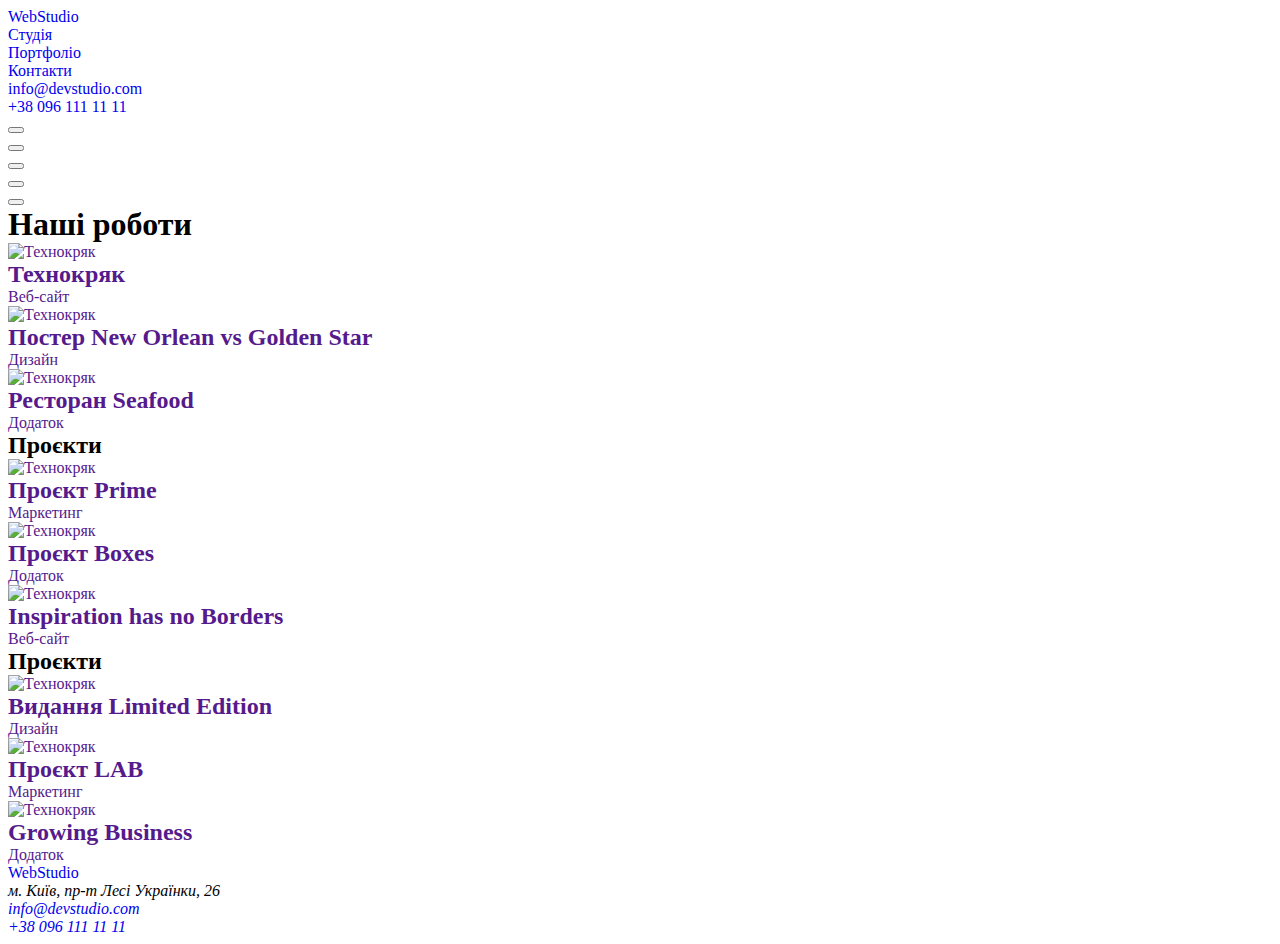
==== portfolio.html @ 75eb507a "add markup" ====
<!DOCTYPE html>
<html lang="en">
<head>
    <meta charset="UTF-8">
    <meta name="viewport" content="width=device-width, initial-scale=1.0">
    <title>Document</title>
    <link rel="stylesheet" href="./css/normalise.css">
</head>
<body>
    <header>
            
        <a href="./index.html">WebStudio</a>
    
    <nav>
        <ul>
            <li><a href="./index.html">Студія</a></li>
            <li><a href="./portfolio.html">Портфоліо</a></li>
            <li><a href="#">Контакти</a></li>
        
        
        <ul>
            <li><a href="mailto:info@devstudio.com">info@devstudio.com</a></li>
            <li><a href="tel:+380961111111">+38 096 111 11 11</a></li>
        
    </nav>
    </header>
    <main>
        <section>
            
    <ul> <li><button type="button"></button></li> </ul> 
    <ul> <li><button type="button"></button> </li> </ul>
    <ul> <li><button type="button"></button> </li> </ul>
    <ul> <li><button type="button"></button> </li> </ul>
    <ul> <li><button type="button"></button> </li> </ul>
    
        
            <h1>Наші роботи</h1>
            
                
                <ul>
                    <li><a href=""></li>
                    <li><img src="./img/laptop.png" alt="Технокряк" width="370"></li>
                    <li><h2>Технокряк</h2></li>
                    <li><p>Веб-сайт</p></li>
                </a>
                </ul>

            
                
                <ul>
                    <li><a href=""></li>
                    <li><img src="./img/basketboll.png" alt="Технокряк" width="370"></li>
                    <li><h2>Постер New Orlean vs Golden Star</h2></li>
                    <li><p>Дизайн</p></li>
                </a>
                </ul>

            
                <ul>
                    <li><a href=""></li>
                    <li><img src="./img/shark.png" alt="Технокряк" width="370"></li>
                    <li><h2>Ресторан Seafood</h2></li>
                    <li><p>Додаток</p></li>
                </a>
                </ul>
            
            
        
            <h2>Проєкти</h2>
            
                
                <ul>
                    <li><a href=""></li>
                    <li><img src="./img/headphone.png" alt="Технокряк" width="370"></li>
                    <li><h2>Проєкт Prime</h2></li>
                    <li><p>Маркетинг</p></li>
                </a>
                </ul>

            
                
                <ul>
                    <li><a href=""></li>
                    <li><img src="./img/box.png" alt="Технокряк" width="370"></li>
                    <li><h2>Проєкт Boxes</h2></li>
                    <li><p>Додаток</p></li>
                </a>
                </ul>
            
                
                <ul>
                    <li><a href=""></li>
                    <li><img src="./img/pk.png" alt="Технокряк" width="370"></li>
                    <li><h2>Inspiration has no Borders</h2></li>
                    <li><p>Веб-сайт</p></li>
                </a>
                </ul>
            
            
        
            <h2>Проєкти</h2>
            
                
                <ul>
                <li><a href=""></li>
                    <li><img src="./img/hair.png" alt="Технокряк" width="370"></li>
                    <li><h2>Видання Limited Edition</h2></li>
                    <li><p>Дизайн</p></li>
                </a>
                </ul>
                
                <ul>
                    <li><a href=""></li>
                    <li><img src="./img/label.png" alt="Технокряк" width="370"></li>
                    <li><h2>Проєкт LAB</h2></li>
                    <li><p>Маркетинг</p></li>
                </a>
                </ul>
            
                
                <ul>
                    <li><a href=""></li>
                    <li><img src="./img/laptop2.png" alt="Технокряк" width="370"></li>
                    <li><h2>Growing Business</h2></li>
                    <li><p>Додаток</p></li>
                </a>
                </ul>
            
        </section>
    </main>
    <footer>
        <li><a href="./index.html">WebStudio</a></li>
    <address>    
    <ul>   
        <li><p>м. Київ, пр-т Лесі Українки, 26</p></li>
        <li><a href="mailto:info@devstudio.com" >info@devstudio.com</a></li>
        <li><a href="tel:+380961111111">+38 096 111 11 11</a></li>
    </ul>
    </address>
    </footer>
</head>
   
</body>
</html>
---- css/normalise.css ----
*,
*::before,
*::after {
  box-sizing: border-box;
}
p,
h1,
h2,
h3,
h4,
h5,
h6 {
  margin: 0;
  padding: 0;
}
ul,
ol {
  margin: 0;
  padding: 0;
  list-style: none;
}
img {
  display: inline-block;
  max-width: 100%;
  height: auto;
}
a {
  text-decoration: none;
}
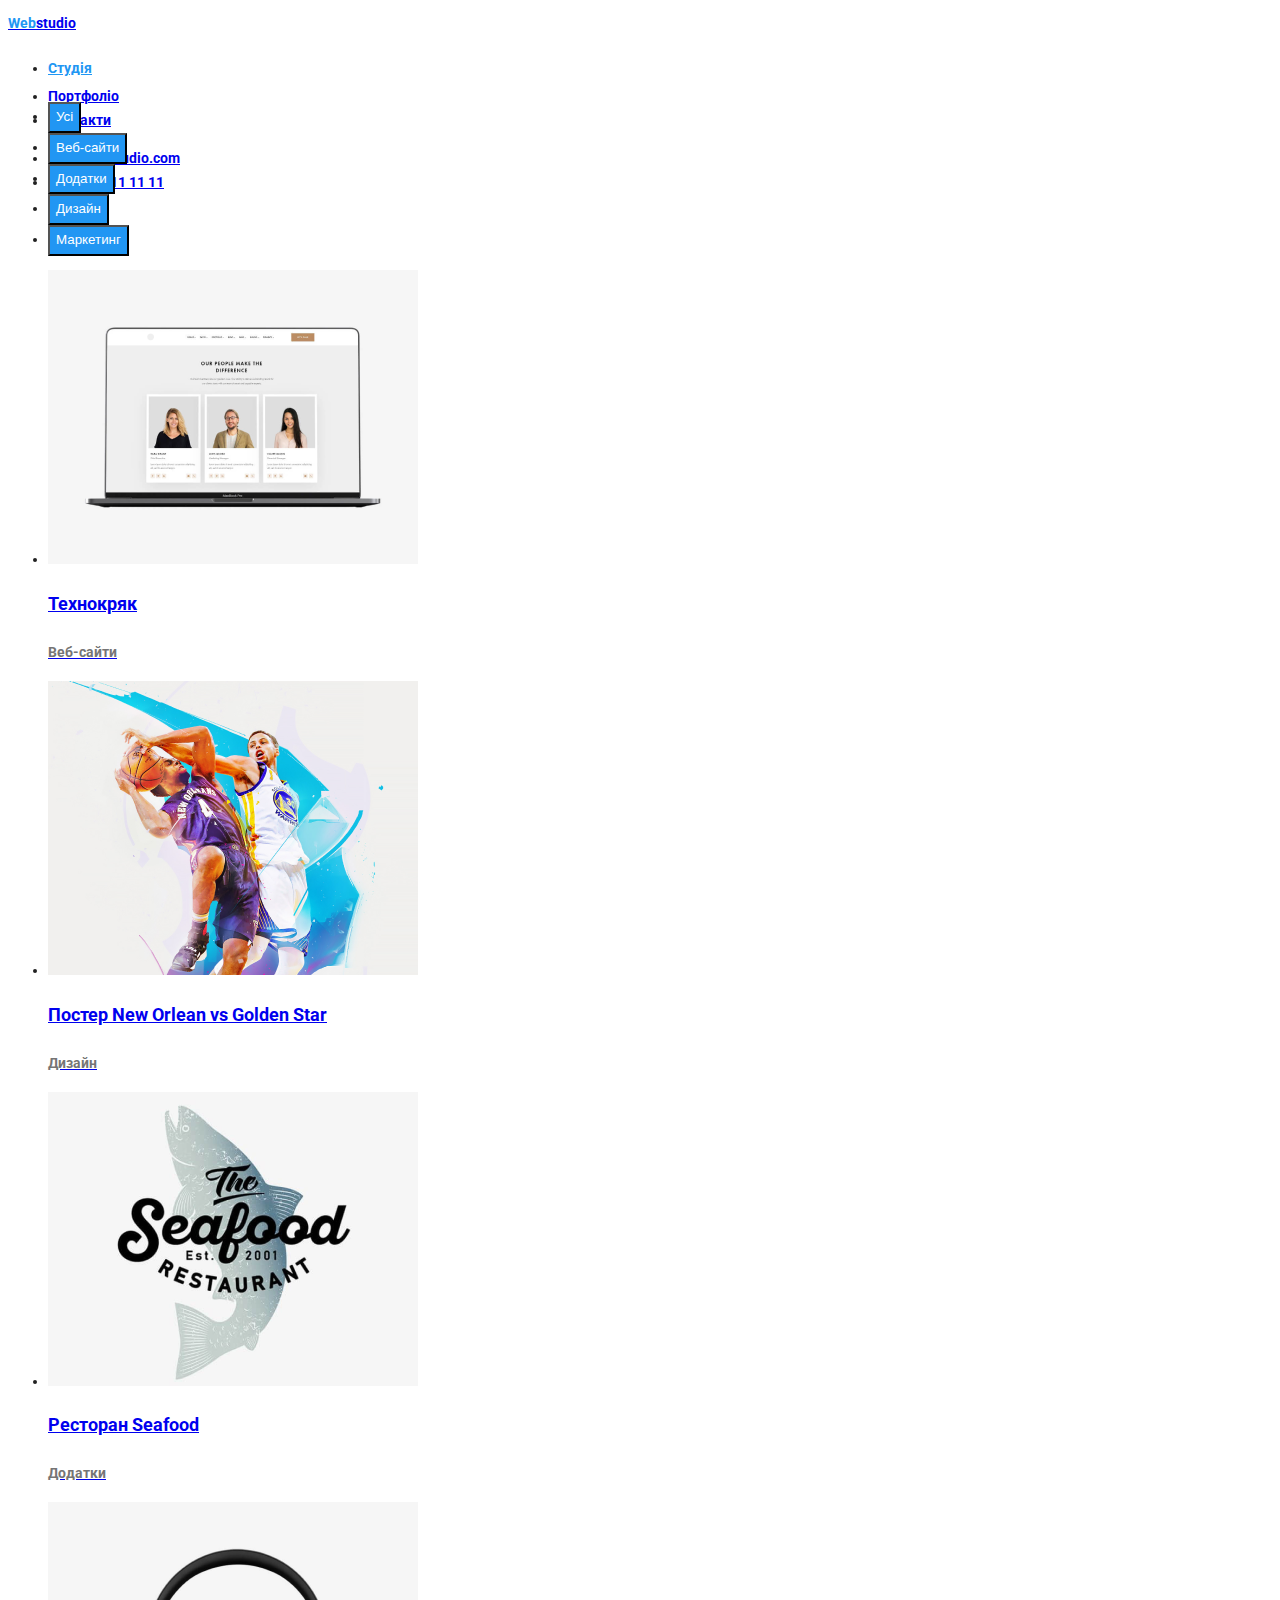
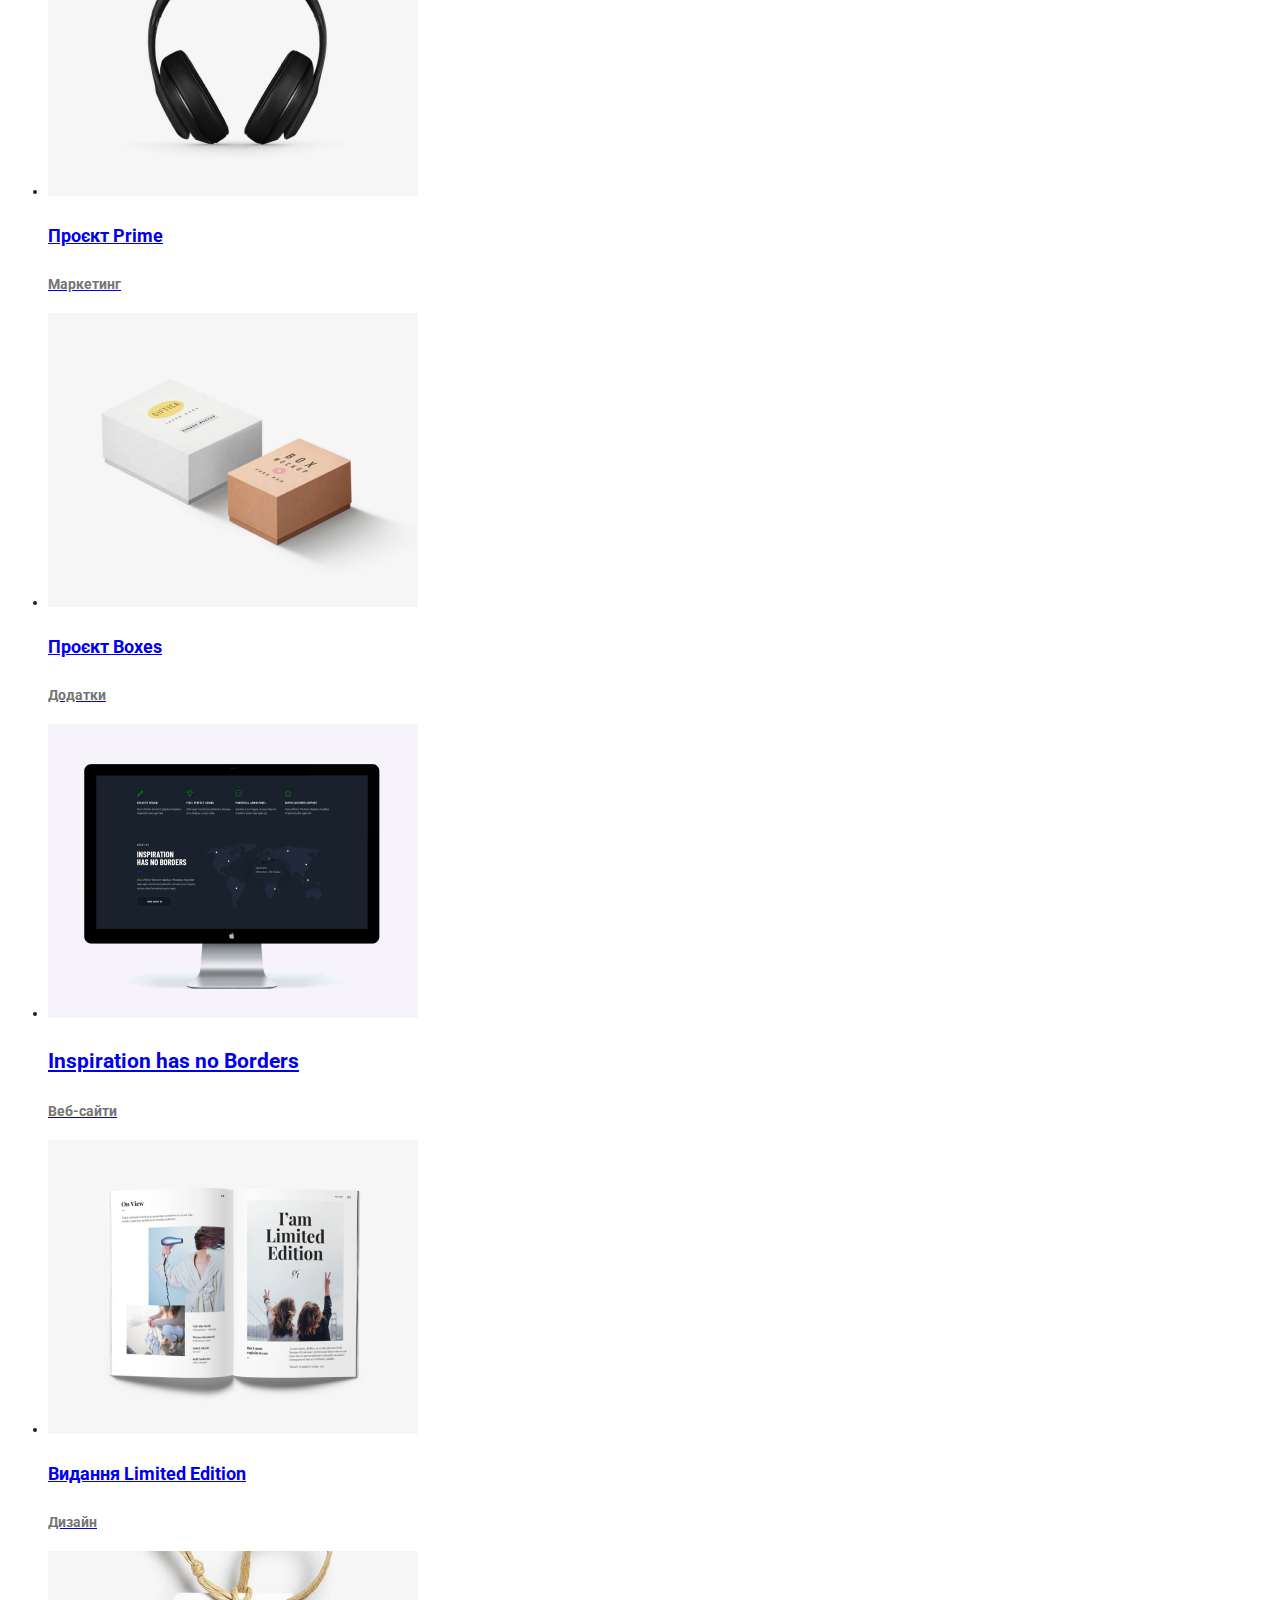
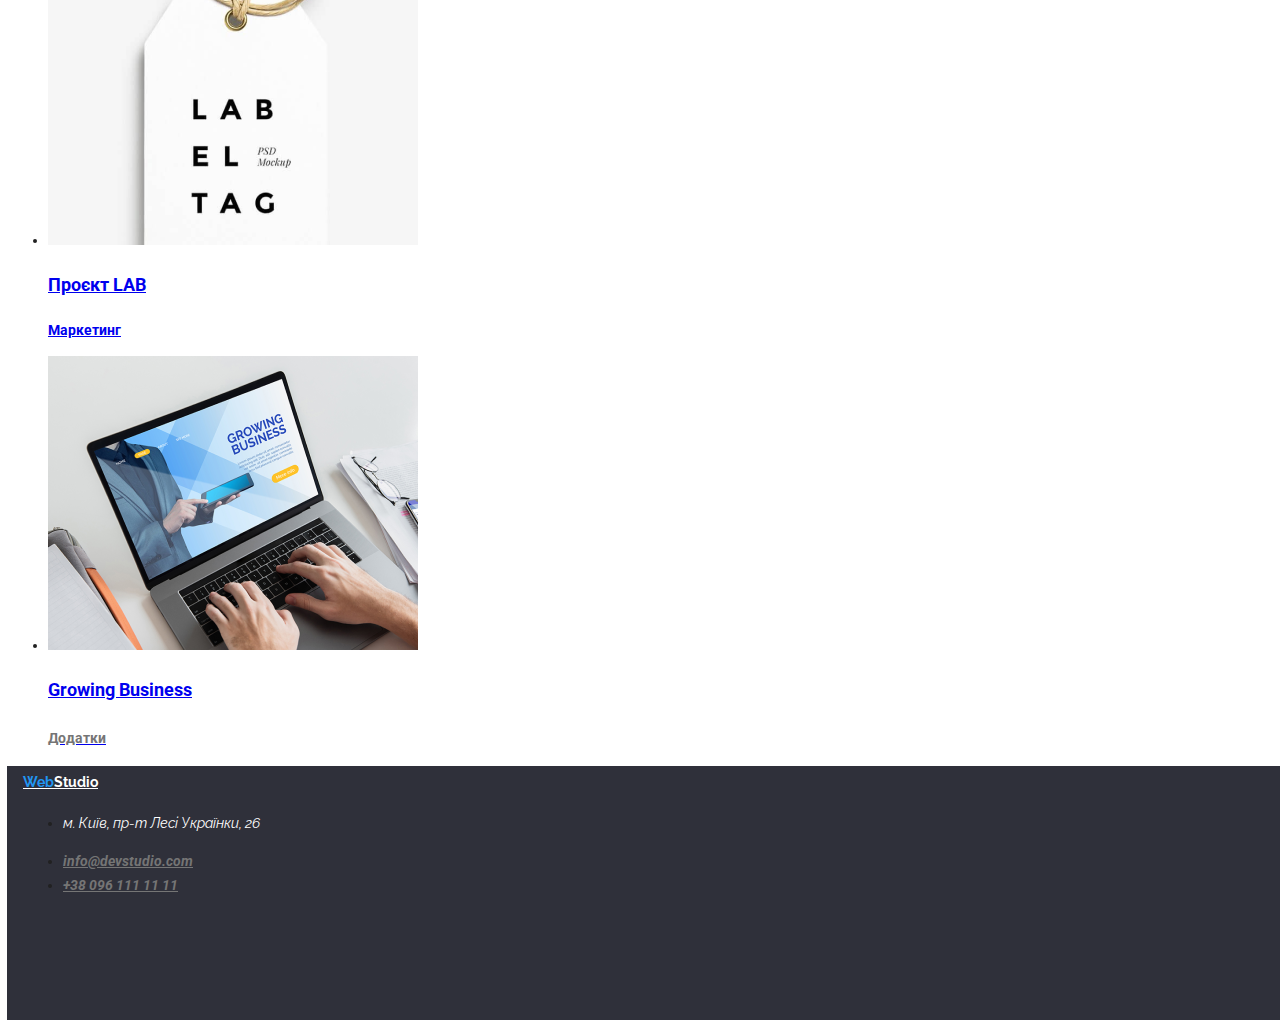
==== commit 60c7fcda: "add markup" ====
--- a/portfolio.html
+++ b/portfolio.html
@@ -1,144 +1,147 @@
 <!DOCTYPE html>
 <html lang="en">
-<head>
-    <meta charset="UTF-8">
-    <meta name="viewport" content="width=device-width, initial-scale=1.0">
+  <head>
+    <meta charset="UTF-8" />
+    <meta name="viewport" content="width=device-width, initial-scale=1.0" />
     <title>Document</title>
-    <link rel="stylesheet" href="./css/normalise.css">
-</head>
-<body>
-    <header>
-            
-        <a href="./index.html">WebStudio</a>
-    
-    <nav>
-        <ul>
-            <li><a href="./index.html">Студія</a></li>
-            <li><a href="./portfolio.html">Портфоліо</a></li>
-            <li><a href="#">Контакти</a></li>
-        
-        
-        <ul>
-            <li><a href="mailto:info@devstudio.com">info@devstudio.com</a></li>
-            <li><a href="tel:+380961111111">+38 096 111 11 11</a></li>
-        
-    </nav>
+    <link rel="preconnect" href="https://fonts.googleapis.com">
+<link rel="preconnect" href="https://fonts.gstatic.com" crossorigin>
+<link href="https://fonts.googleapis.com/css2?family=Raleway:ital,wght@0,100..900;1,100..900&family=Roboto:ital,wght@0,400;0,500;0,700;0,900;1,300&display=swap" rel="stylesheet">
+<link rel="stylesheet" href="./css/style.css">
+
+  </head>
+  <body>
+    <header class="header" >
+      <a href="./index.html" class="header-logo"
+        ><span class="header-web">Web</span>studio</a
+      >
+      <nav class="header-nav">
+        <ul class="header-nav-list">
+          <li class="header-nav-item">
+            <a href="./index.html" class="header-list-link">Студія</a>
+          </li>
+          <li class="header-nav-list">
+            <a href="./portfolio.html" class="header-link">Портфоліо</a>
+          </li>
+          <li class="header-nav-list">
+            <a href="#" class="header-link">Контакти</a>
+          </li>
+        </ul>
+      </nav>
+      <ul class="header-contacts">
+        <li class="header-contacts-item">
+          <a href="mailto:info@devstudio.com" class="header-email-link"
+            >info@devstudio.com</a
+          >
+        </li>
+        <li class="header-contacts-item">
+          <a href="tel:+380961111111" class="header-contacts-link"
+            >+38 096 111 11 11</a
+          >
+        </li>
+      </ul>
     </header>
-    <main>
-        <section>
-            
-    <ul> <li><button type="button"></button></li> </ul> 
-    <ul> <li><button type="button"></button> </li> </ul>
-    <ul> <li><button type="button"></button> </li> </ul>
-    <ul> <li><button type="button"></button> </li> </ul>
-    <ul> <li><button type="button"></button> </li> </ul>
-    
-        
-            <h1>Наші роботи</h1>
-            
-                
-                <ul>
-                    <li><a href=""></li>
-                    <li><img src="./img/laptop.png" alt="Технокряк" width="370"></li>
-                    <li><h2>Технокряк</h2></li>
-                    <li><p>Веб-сайт</p></li>
-                </a>
-                </ul>
+    <main class="main">
+      <section class="portfolio">
+        <ul class="portfolio-filter">
+          <li class="button-list-item"><button type="button" class="portfolio-button">Усі</button></li>
+          <li class="button-list-item"><button type="button" class="portfolio-button">Веб-сайти</button></li>
+          <li class="button-list-item"><button type="button" class="portfolio-button">Додатки</button></li>
+          <li class="button-list-item"><button type="button" class="portfolio-button">Дизайн</button></li>
+          <li class="button-list-item"><button type="button" class="portfolio-button">Маркетинг</button></li>
+        </ul>
+        <ul class="portfolio-list">
+          <li class="portfolio-list-item">
+            <a href="#" class="portfolio-link">
+              <img src="./img/laptop.png" alt="Технокряк" class="portfolio-pic"/>
+              <h2 class="portfolio-subtitle">Технокряк</h2>
+              <p class="portfolio-text">Веб-сайти</p></a
+            >
+          </li>
+          <li class="portfolio-list-item">
+            <a href="#" class="portfolio-link">
+              <img
+                src="./img/basketboll.png"
+                alt="Постер New Orlean vs Golden Star"
+                class="portfolio-pic"
+              />
+              <h2  class="portfolio-subtitle">Постер New Orlean vs Golden Star</h2>
+              <p class="portfolio-text">Дизайн</p>
+          </li>
+          <li class="portfolio-list-item">
+            <a href="#" class="portfolio-link">
+              <img src="./img/shark.png" alt="Ресторан Seafood" class="portfolio-pic"/>
+              <h2 class="portfolio-subtitle">Ресторан Seafood</h2>
+              <p class="portfolio-text">Додатки</p></a
+            >
+          </li>
+          <li class="portfolio-list-item">
+            <a href="#" class="portfolio-link">
+              <img src="./img/headphone.png" alt="Проєкт Prime" class="portfolio-pic" />
+              <h2 class="portfolio-subtitle">Проєкт Prime</h2>
+              <p class="portfolio-text">Маркетинг</p></a
+            >
+          </li>
+          <li class="portfolio-list-item">
+            <a href="#" class="portfolio-link">
+              <img src="./img/box.png" alt="Проєкт Boxes" class="portfolio-pic" />
+              <h2 class="portfolio-subtitle">Проєкт Boxes</h2>
+              <p class="portfolio-text">Додатки</p></a
+            >
+          </li>
+          <li class="portfolio-list-item">
+            <a href="#" class="portfolio-link">
+              <img src="./img/pk.png" alt="Inspiration has no Borders" class="portfolio-pic" />
+              <h2 class="section-subtitle">Inspiration has no Borders</h2>
+              <p class="portfolio-text">Веб-сайти</p></a
+            >
+          </li>
+          <li class="portfolio-list-item">
+            <a href="#" class="portfolio-link">
+              <img src="./img/hair.png" alt="Видання Limited Edition" class="portfolio-pic" />
+              <h2 class="portfolio-subtitle">Видання Limited Edition</h2>
+              <p class="portfolio-text">Дизайн</p></a
+            >
+          </li>
+          <li class="portfolio-list-item">
+            <a href="#" class="portfolio-link">
+              <img src="./img/label.png" alt="Проєкт LAB" class="portfolio-pic" />
+              <h2 class="portfolio-subtitle">Проєкт LAB</h2>
+              <p class="portfolio">Маркетинг</p></a
+            >
+          </li>
+          <li class="portfolio-list-item">
+            <a href="#" class="portfolio-link">
+              <img src="./img/laptop2.png" alt="Growing Business"  class="portfolio-pic"/>
+              <h2 class="portfolio-subtitle">Growing Business</h2>
+              <p class="portfolio-text">Додатки</p></a
+            >
+          </li>
+        </ul>
+      </section>
+    </main>
 
-            
-                
-                <ul>
-                    <li><a href=""></li>
-                    <li><img src="./img/basketboll.png" alt="Технокряк" width="370"></li>
-                    <li><h2>Постер New Orlean vs Golden Star</h2></li>
-                    <li><p>Дизайн</p></li>
-                </a>
-                </ul>
-
-            
-                <ul>
-                    <li><a href=""></li>
-                    <li><img src="./img/shark.png" alt="Технокряк" width="370"></li>
-                    <li><h2>Ресторан Seafood</h2></li>
-                    <li><p>Додаток</p></li>
-                </a>
-                </ul>
-            
-            
-        
-            <h2>Проєкти</h2>
-            
-                
-                <ul>
-                    <li><a href=""></li>
-                    <li><img src="./img/headphone.png" alt="Технокряк" width="370"></li>
-                    <li><h2>Проєкт Prime</h2></li>
-                    <li><p>Маркетинг</p></li>
-                </a>
-                </ul>
-
-            
-                
-                <ul>
-                    <li><a href=""></li>
-                    <li><img src="./img/box.png" alt="Технокряк" width="370"></li>
-                    <li><h2>Проєкт Boxes</h2></li>
-                    <li><p>Додаток</p></li>
-                </a>
-                </ul>
-            
-                
-                <ul>
-                    <li><a href=""></li>
-                    <li><img src="./img/pk.png" alt="Технокряк" width="370"></li>
-                    <li><h2>Inspiration has no Borders</h2></li>
-                    <li><p>Веб-сайт</p></li>
-                </a>
-                </ul>
-            
-            
-        
-            <h2>Проєкти</h2>
-            
-                
-                <ul>
-                <li><a href=""></li>
-                    <li><img src="./img/hair.png" alt="Технокряк" width="370"></li>
-                    <li><h2>Видання Limited Edition</h2></li>
-                    <li><p>Дизайн</p></li>
-                </a>
-                </ul>
-                
-                <ul>
-                    <li><a href=""></li>
-                    <li><img src="./img/label.png" alt="Технокряк" width="370"></li>
-                    <li><h2>Проєкт LAB</h2></li>
-                    <li><p>Маркетинг</p></li>
-                </a>
-                </ul>
-            
-                
-                <ul>
-                    <li><a href=""></li>
-                    <li><img src="./img/laptop2.png" alt="Технокряк" width="370"></li>
-                    <li><h2>Growing Business</h2></li>
-                    <li><p>Додаток</p></li>
-                </a>
-                </ul>
-            
-        </section>
-    </main>
-    <footer>
-        <li><a href="./index.html">WebStudio</a></li>
-    <address>    
-    <ul>   
-        <li><p>м. Київ, пр-т Лесі Українки, 26</p></li>
-        <li><a href="mailto:info@devstudio.com" >info@devstudio.com</a></li>
-        <li><a href="tel:+380961111111">+38 096 111 11 11</a></li>
-    </ul>
-    </address>
+    <footer class="footer">
+      <a href="./index.html" class="footer-logo">
+        <span class="footer-web">Web</span>Studio</a
+      >
+      <address class="footer-address">
+        <ul class="footer-list">
+          <li class="footer-item">
+            <p class="footer-text">м. Київ, пр-т Лесі Українки, 26</p>
+          </li>
+          <li class="footer-item">
+            <a href="mailto:info@devstudio.com" class="footer-email"
+              >info@devstudio.com</a
+            >
+          </li>
+          <li class="footer-item">
+            <a href="tel:+380961111111" class="footer-number"
+              >+38 096 111 11 11</a
+            >
+          </li>
+        </ul>
+      </address>
     </footer>
-</head>
-   
-</body>
-</html>+  </body>
+</html>
--- a/css/style.css
+++ b/css/style.css
@@ -0,0 +1,138 @@
+:root {
+  --blue-color: #2196f3;
+  --grey-color: #757575;
+  --black-color: #212121;
+  --white-color: #ffff;
+  --dark-blue-color: #2f303a;
+}
+.container {
+  width: 1200px;
+  height: 281px;
+  padding-left: 15px;
+  padding-right: 15px;
+  margin-left: 0 auto;
+  margin-right: 0 auto;
+  outline: 1px solid var(--dark-blue-color);
+  background-color: var(--dark-blue-color);
+}
+.footer {
+  width: 1600px;
+  height: 252px;
+  margin-left: 0 auto;
+  margin-right: 0 auto;
+  padding-right: 15px;
+  padding-left: 15px;
+  outline: 1px solid var(--dark-blue-color);
+  background-color: var(--dark-blue-color);
+}
+.hero-button {
+  width: 216px;
+  height: 50px;
+  margin-left: 0 auto;
+  margin-right: 0 auto;
+  outline: 1px solid var(--blue-color);
+  background-color: var(--blue-color);
+  color: var(--white-color);
+  font-size: 16px;
+  line-height: 30px;
+}
+.header {
+  width: 1600px;
+  height: 80px;
+  padding-left: 15;
+  padding-right: 15;
+  margin-left: 0 auto;
+  margin-right: 0 auto;
+  outline: 1px solid var(--white-color);
+  background-color: var(--white-color);
+}
+
+body {
+  font-family: "Roboto";
+  font-size: 14px;
+  font-weight: 700;
+  line-height: calc(24 / 14);
+  color: var(--black-color);
+}
+.header-nav-item,
+.footer-logo {
+  line-height: 31px;
+}
+
+.header-list-link {
+  line-height: 16.41px;
+  color: var(--blue-color);
+}
+.portfolio-button {
+  line-height: calc(26 / 14);
+}
+
+.photos-title,
+.portfolio-title {
+  line-height: 36px;
+}
+
+.hero-title {
+  line-height: 60px;
+  color: var(--white-color);
+}
+
+[class$="list-title"] {
+  line-height: 16.41px;
+}
+.photos-text {
+  line-height: 18px;
+}
+[class*="header-web"] {
+  color: var(--blue-color);
+  line-height: 30.52px;
+}
+
+.advatages-item {
+  color: var(--grey-color);
+  font-weight: 400;
+  line-height: inherit;
+}
+.photos-text-subtext {
+  color: var(--grey-color);
+  font-size: 16px;
+  line-height: 18.75px;
+  font-weight: 400;
+}
+.footer-web {
+  color: var(--blue-color);
+}
+
+.footer-text {
+  color: var(--white-color);
+  font-weight: 400;
+  font-family: Raleway;
+  line-height: inherit;
+}
+.footer-logo {
+  color: var(--white-color);
+  line-height: 30.52px;
+  font-family: Raleway;
+  font-weight: 700;
+}
+.footer-email,
+.footer-number {
+  color: var(--grey-color);
+  line-height: inherit;
+}
+.portfolio-button:first-child {
+  background-color: var(--blue-color);
+  color: var(--white-color);
+}
+.list-link-item:nth-child(2n) {
+  color: var(--blue-color);
+}
+.portfolio-text {
+  color: var(--grey-color);
+  line-height: 30px;
+}
+.portfolio-subtitle {
+  color: inherit;
+  line-height: 36px;
+  font-size: 18px;
+}
